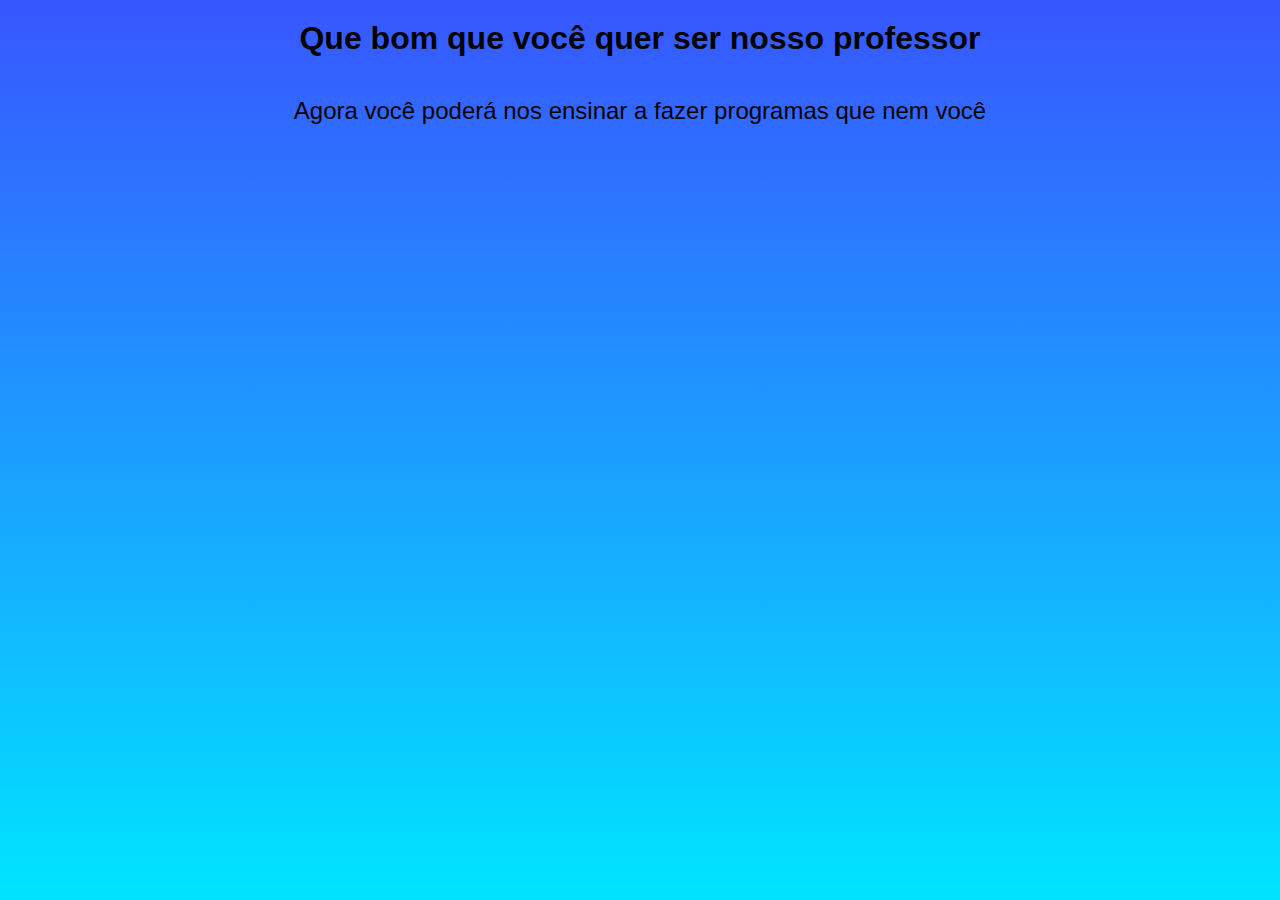
==== sim.html @ 72bfc611 "1" ====
<!DOCTYPE html>
<html lang="pt-br">
<head>
    <meta charset="UTF-8">
    <meta name="viewport" content="width=device-width, initial-scale=1.0">
    <link rel="stylesheet" href="style.css">
    <title>SIM</title>
    <style>
        h1{
            font-size: 2em;
        }
    </style>
</head>
<body>
    <h1>Que bom que você quer ser nosso professor</h1>
    <p>Agora você poderá nos ensinar a fazer programas que nem você</p>
</body>
</html>
---- style.css ----
*{
    padding: 0;
    margin: 0;
    font-family: Arial, Helvetica, sans-serif;
}
body{
    height: 100vh;
    background-image: linear-gradient(to bottom, #3856ff, #00e5ff);
}
h1{
    text-align: center;
    padding: 20px;
    font-size: 3em;
}
p{
    text-align: center;
    padding: 20px;
    font-size: 1.5em;
}
div{
    display: flex;
    justify-content: space-evenly;
}
div button{
    border-radius: 20px;
    padding: 5px;
}
div a{
    text-decoration: none;
    color: inherit;
    padding: 12px 20px;
}
#sim{
    background-color: rgb(88, 255, 88);
}
#sim:hover{
    background-color: rgb(0, 192, 0);
}
#nao{
    background-color: rgb(255, 88, 88);
}
#nao:hover{
    background-color: rgb(192, 0, 0);
}
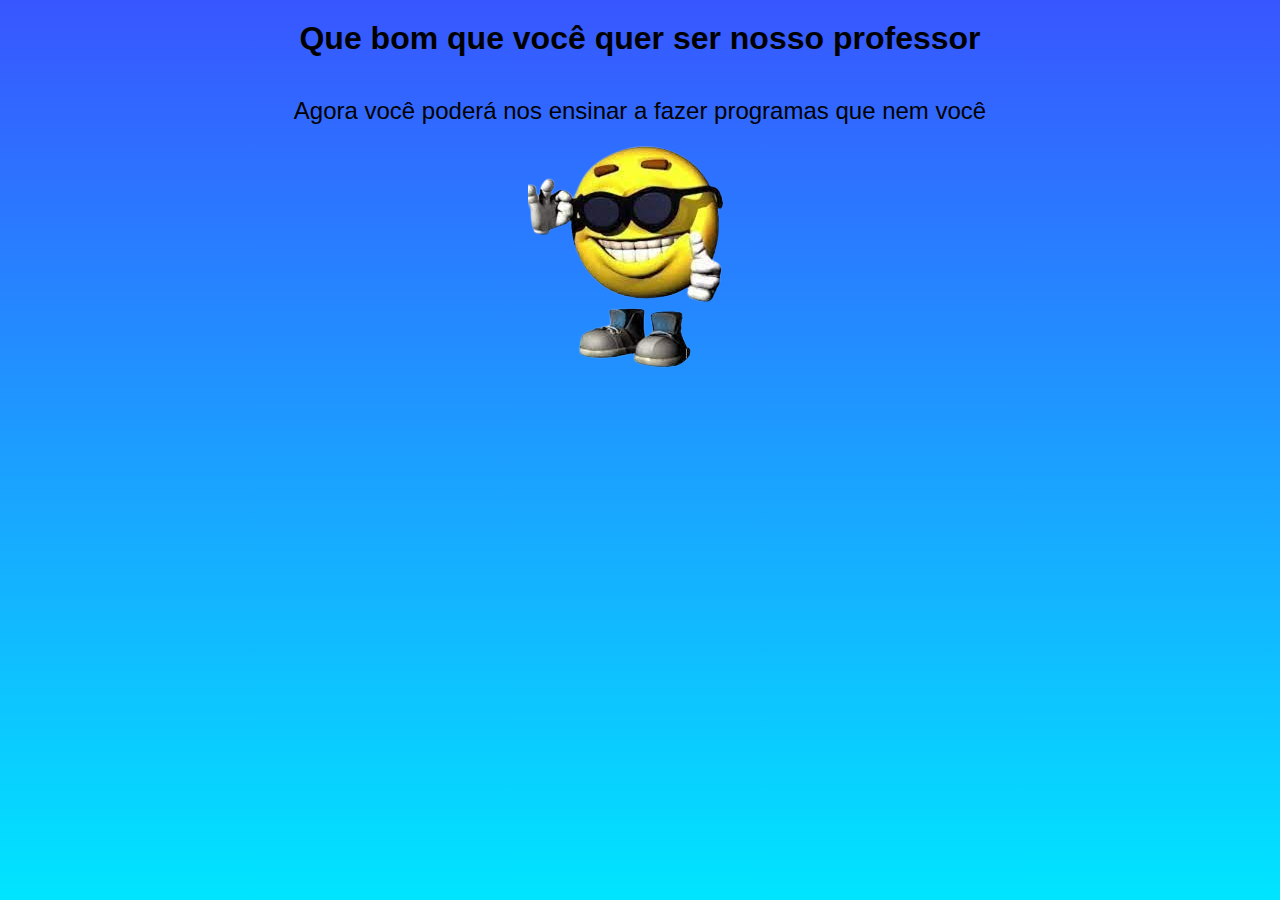
==== commit 1ae89ef1: "2" ====
--- a/sim.html
+++ b/sim.html
@@ -14,5 +14,6 @@
 <body>
     <h1>Que bom que você quer ser nosso professor</h1>
     <p>Agora você poderá nos ensinar a fazer programas que nem você</p>
+    <div class="img"><img src="joia.png" alt="oi"></div>
 </body>
 </html>--- a/style.css
+++ b/style.css
@@ -39,6 +39,6 @@
 #nao{
     background-color: rgb(255, 88, 88);
 }
-#nao:hover{
-    background-color: rgb(192, 0, 0);
+#img{
+    text-align: center;
 }